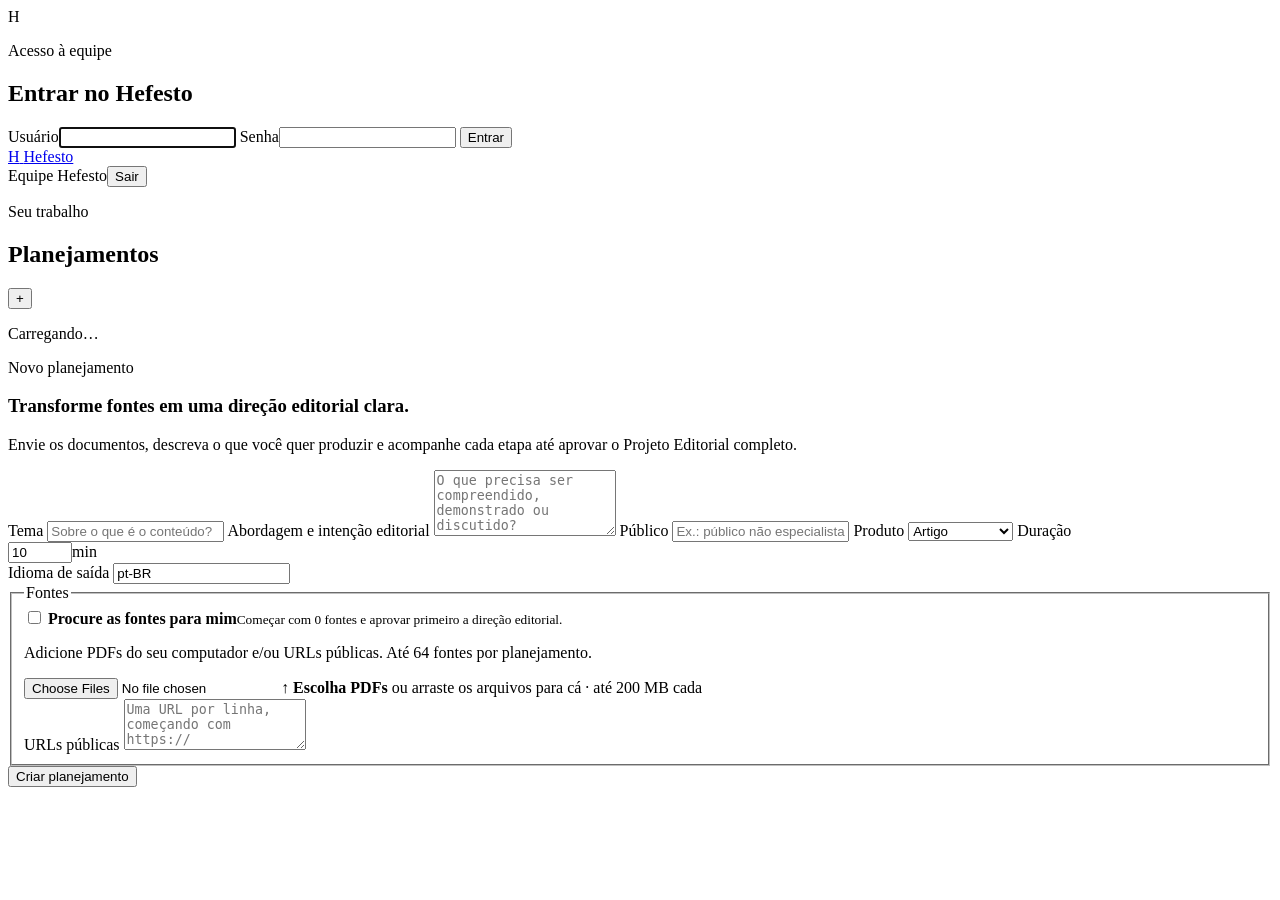
==== src/comunicamundo_v4/web/index.html @ 0eab29a1 "Integrate Docling PDF normalization" ====
<!doctype html>
<html lang="pt-BR">
<head>
  <meta charset="utf-8">
  <meta name="viewport" content="width=device-width, initial-scale=1">
  <meta name="theme-color" content="#171a18">
  <title>Hefesto — Planejamento editorial</title>
  <link rel="stylesheet" href="/assets/styles.css">
</head>
<body>
  <section id="login-screen" class="login-screen">
    <form id="login-form" class="login-card">
      <span class="brand-mark" aria-hidden="true">H</span>
      <p class="eyebrow">Acesso à equipe</p>
      <h1>Entrar no Hefesto</h1>
      <label class="field"><span>Usuário</span><input id="login-username" autocomplete="username" required autofocus></label>
      <label class="field"><span>Senha</span><input id="login-password" type="password" autocomplete="current-password" required></label>
      <div id="login-error" class="notice error" role="alert" hidden></div>
      <button id="login-button" class="primary-button" type="submit">Entrar</button>
    </form>
  </section>
  <header class="topbar">
    <a class="brand" href="/" aria-label="Hefesto — início">
      <span class="brand-mark" aria-hidden="true">H</span>
      <span>Hefesto</span>
    </a>
    <div class="identity"><span class="status-dot"></span><span id="identity">Equipe Hefesto</span><button id="logout" class="logout-button" type="button">Sair</button></div>
  </header>

  <main class="shell">
    <aside class="history-panel">
      <div class="history-heading">
        <div>
          <p class="eyebrow">Seu trabalho</p>
          <h2>Planejamentos</h2>
        </div>
        <button id="new-plan" class="icon-button" type="button" aria-label="Novo planejamento">+</button>
      </div>
      <div id="history" class="history-list" aria-live="polite">
        <p class="muted">Carregando…</p>
      </div>
    </aside>

    <section class="workspace">
      <section id="composer" class="composer">
        <div class="intro">
          <p class="eyebrow">Novo planejamento</p>
          <h1>Transforme fontes em uma direção editorial clara.</h1>
          <p>Envie os documentos, descreva o que você quer produzir e acompanhe cada etapa até aprovar o Projeto Editorial completo.</p>
        </div>

        <form id="plan-form" novalidate>
          <div class="field-grid">
            <label class="field field-wide">
              <span>Tema</span>
              <input id="theme" name="theme" required maxlength="500" placeholder="Sobre o que é o conteúdo?">
            </label>
            <label class="field field-wide">
              <span>Abordagem e intenção editorial</span>
              <textarea id="approach" name="approach" required rows="4" placeholder="O que precisa ser compreendido, demonstrado ou discutido?"></textarea>
            </label>
            <label class="field">
              <span>Público</span>
              <input id="audience" name="audience" required placeholder="Ex.: público não especialista">
            </label>
            <label class="field">
              <span>Produto</span>
              <select id="product" name="product">
                <option value="article">Artigo</option>
                <option value="video">Vídeo</option>
                <option value="podcast">Podcast</option>
                <option value="newsletter">Newsletter</option>
                <option value="report">Relatório</option>
                <option value="presentation">Apresentação</option>
              </select>
            </label>
            <label class="field">
              <span>Duração</span>
              <div class="input-suffix"><input id="duration" name="duration" type="number" min="1" max="1440" value="10" required><span>min</span></div>
            </label>
            <label class="field">
              <span>Idioma de saída</span>
              <input id="language" name="language" value="pt-BR" required>
            </label>
          </div>

          <fieldset class="sources">
            <legend>Fontes</legend>
            <label class="source-choice">
              <input id="find-sources" type="checkbox">
              <span><strong>Procure as fontes para mim</strong><small>Começar com 0 fontes e aprovar primeiro a direção editorial.</small></span>
            </label>
            <div id="provided-sources">
            <p class="field-help">Adicione PDFs do seu computador e/ou URLs públicas. Até 64 fontes por planejamento.</p>
            <label id="dropzone" class="dropzone" for="files">
              <input id="files" type="file" accept="application/pdf,.pdf" multiple>
              <span class="upload-symbol" aria-hidden="true">↑</span>
              <strong>Escolha PDFs</strong>
              <span>ou arraste os arquivos para cá · até 200 MB cada</span>
            </label>
            <div id="file-list" class="file-list"></div>
            <label class="field url-field">
              <span>URLs públicas</span>
              <textarea id="urls" rows="3" placeholder="Uma URL por linha, começando com https://"></textarea>
            </label>
            </div>
          </fieldset>

          <div id="form-error" class="notice error" role="alert" hidden></div>
          <button id="submit-plan" class="primary-button" type="submit">Criar planejamento</button>
        </form>
      </section>

      <section id="execution" class="execution" hidden aria-live="polite">
        <div class="execution-header">
          <div>
            <p class="eyebrow">Planejamento editorial</p>
            <h1 id="execution-title">Processando</h1>
            <p id="execution-subtitle" class="muted"></p>
          </div>
          <button id="back-to-form" class="secondary-button" type="button">Novo planejamento</button>
        </div>

        <div id="run-error" class="notice error" role="alert" hidden></div>
        <button id="resume-plan" class="secondary-button" type="button" hidden>Retomar processamento</button>
        <section id="summary-panel" class="summary-panel panel" hidden>
          <div class="section-heading">
            <div><p class="eyebrow">Resumo operacional</p><h2>Custo, tempo e entregáveis</h2></div>
          </div>
          <div class="summary-grid">
            <div><span>Custo acumulado</span><strong id="summary-cost">US$ 0</strong></div>
            <div><span>Tempo processado</span><strong id="summary-time">0 s</strong></div>
            <div><span>Chamadas LLM</span><strong id="summary-calls">0</strong></div>
            <div><span>Tokens totais</span><strong id="summary-tokens">0</strong></div>
          </div>
          <div id="deliverables" class="deliverable-list"></div>
        </section>
        <section class="panel">
          <div class="section-heading">
            <div><p class="eyebrow">Acompanhamento</p><h2>Etapas</h2></div>
            <span id="run-status" class="status-pill">Na fila</span>
          </div>
          <div id="stages" class="stage-list"></div>
        </section>

        <section id="metrics-panel" class="metrics panel" hidden>
          <div><span>Chamadas de modelo</span><strong id="metric-calls">0</strong></div>
          <div><span>Tokens de entrada</span><strong id="metric-input">0</strong></div>
          <div><span>Tokens de saída</span><strong id="metric-output">0</strong></div>
          <div><span>Tokens totais</span><strong id="metric-total">0</strong></div>
          <div><span>Custo</span><strong id="metric-cost">US$ 0</strong></div>
        </section>

        <section id="sources-panel" class="panel" hidden>
          <div class="section-heading">
            <div><p class="eyebrow">Fontes</p><h2>Selecionadas e adquiridas</h2></div>
          </div>
          <div id="source-manifest" class="source-manifest"></div>
        </section>

        <section id="assets-panel" class="panel" hidden>
          <div class="section-heading">
            <div><p class="eyebrow">Ativos das fontes</p><h2>Tabelas, figuras e gráficos extraídos</h2></div>
          </div>
          <div id="asset-manifest" class="source-manifest"></div>
        </section>

        <section id="project-panel" class="panel artifact" hidden>
          <p class="eyebrow">Resultado</p>
          <h2 id="project-title">Projeto Editorial</h2>
          <p id="project-promise" class="lead"></p>
          <div id="project-duration" class="duration-badge"></div>
          <h3>Eixo Narrativo</h3>
          <blockquote id="axis-statement"></blockquote>
          <p id="axis-rationale" class="artifact-copy"></p>
          <h3>Assuntos</h3>
          <div id="subjects" class="subject-list"></div>
          <div class="approval-row">
            <p id="project-approval-copy">Revise o projeto antes de concluir o planejamento.</p>
            <div id="provisional-chat" hidden>
              <label class="field"><span>O que você quer alterar?</span><textarea id="provisional-message" rows="3"></textarea></label>
              <button id="revise-provisional" class="secondary-button" type="button">Enviar alterações</button>
            </div>
            <button id="approve-project" class="primary-button" type="button">Aprovar Projeto Editorial</button>
            <button id="produce-text" class="primary-button" type="button" hidden>Gerar texto final</button>
          </div>
        </section>

        <section id="text-panel" class="panel final-text" hidden>
          <p class="eyebrow">Produto final</p>
          <h2 id="text-title"></h2>
          <p id="text-meta" class="muted"></p>
          <div id="text-body" class="text-body"></div>
        </section>
      </section>
    </section>
  </main>
  <script src="/assets/app.js" defer></script>
</body>
</html>
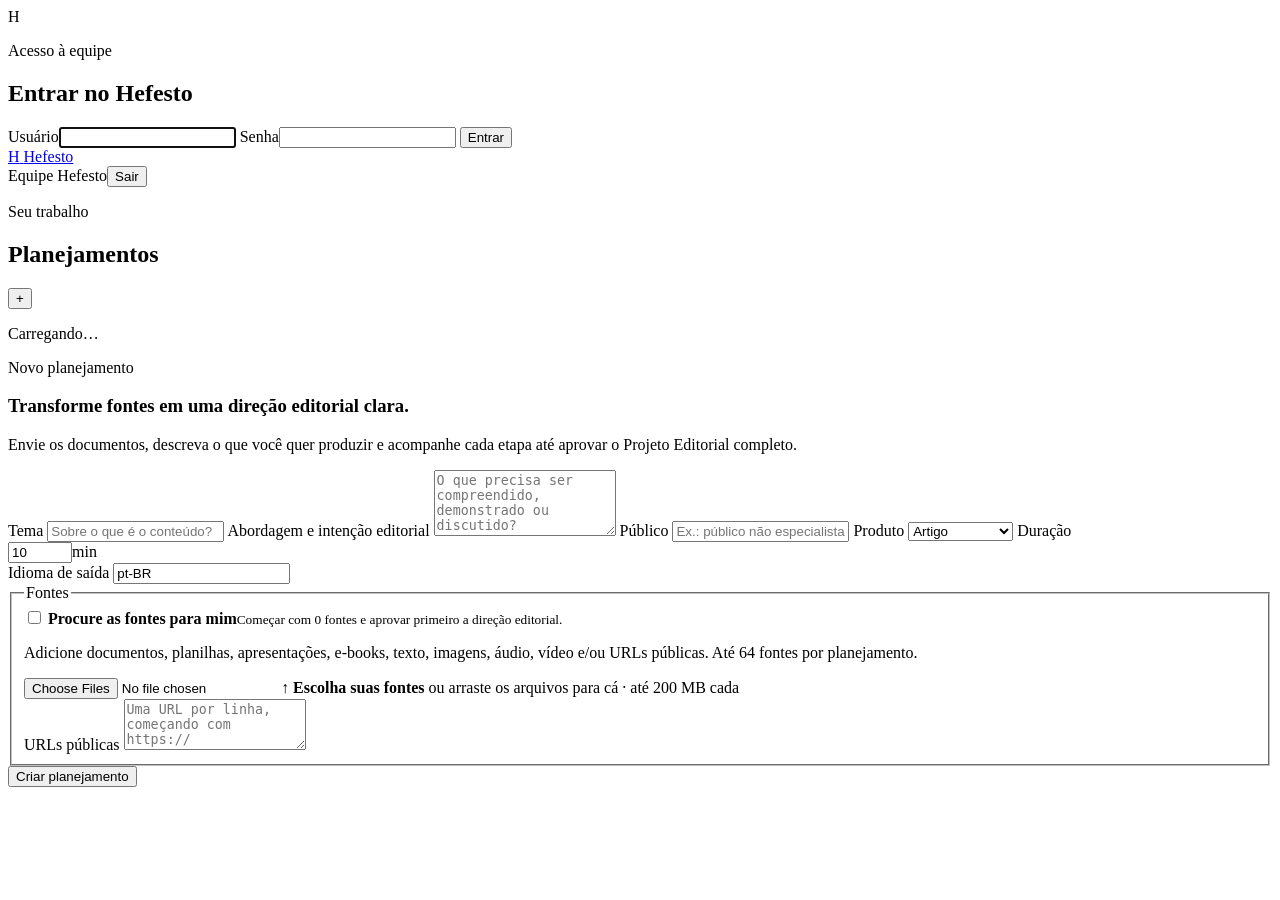
==== commit 250d0481: "Support all planned source inputs" ====
--- a/src/comunicamundo_v4/web/index.html
+++ b/src/comunicamundo_v4/web/index.html
@@ -91,11 +91,11 @@
               <span><strong>Procure as fontes para mim</strong><small>Começar com 0 fontes e aprovar primeiro a direção editorial.</small></span>
             </label>
             <div id="provided-sources">
-            <p class="field-help">Adicione PDFs do seu computador e/ou URLs públicas. Até 64 fontes por planejamento.</p>
+            <p class="field-help">Adicione documentos, planilhas, apresentações, e-books, texto, imagens, áudio, vídeo e/ou URLs públicas. Até 64 fontes por planejamento.</p>
             <label id="dropzone" class="dropzone" for="files">
-              <input id="files" type="file" accept="application/pdf,.pdf" multiple>
+              <input id="files" type="file" accept=".pdf,.docx,.pptx,.xlsx,.html,.htm,.xhtml,.epub,.md,.markdown,.txt,.png,.jpg,.jpeg,.tif,.tiff,.bmp,.webp,.wav,.mp3,.m4a,.aac,.ogg,.flac,.mp4,.avi,.mov,.mkv,.webm" multiple>
               <span class="upload-symbol" aria-hidden="true">↑</span>
-              <strong>Escolha PDFs</strong>
+              <strong>Escolha suas fontes</strong>
               <span>ou arraste os arquivos para cá · até 200 MB cada</span>
             </label>
             <div id="file-list" class="file-list"></div>
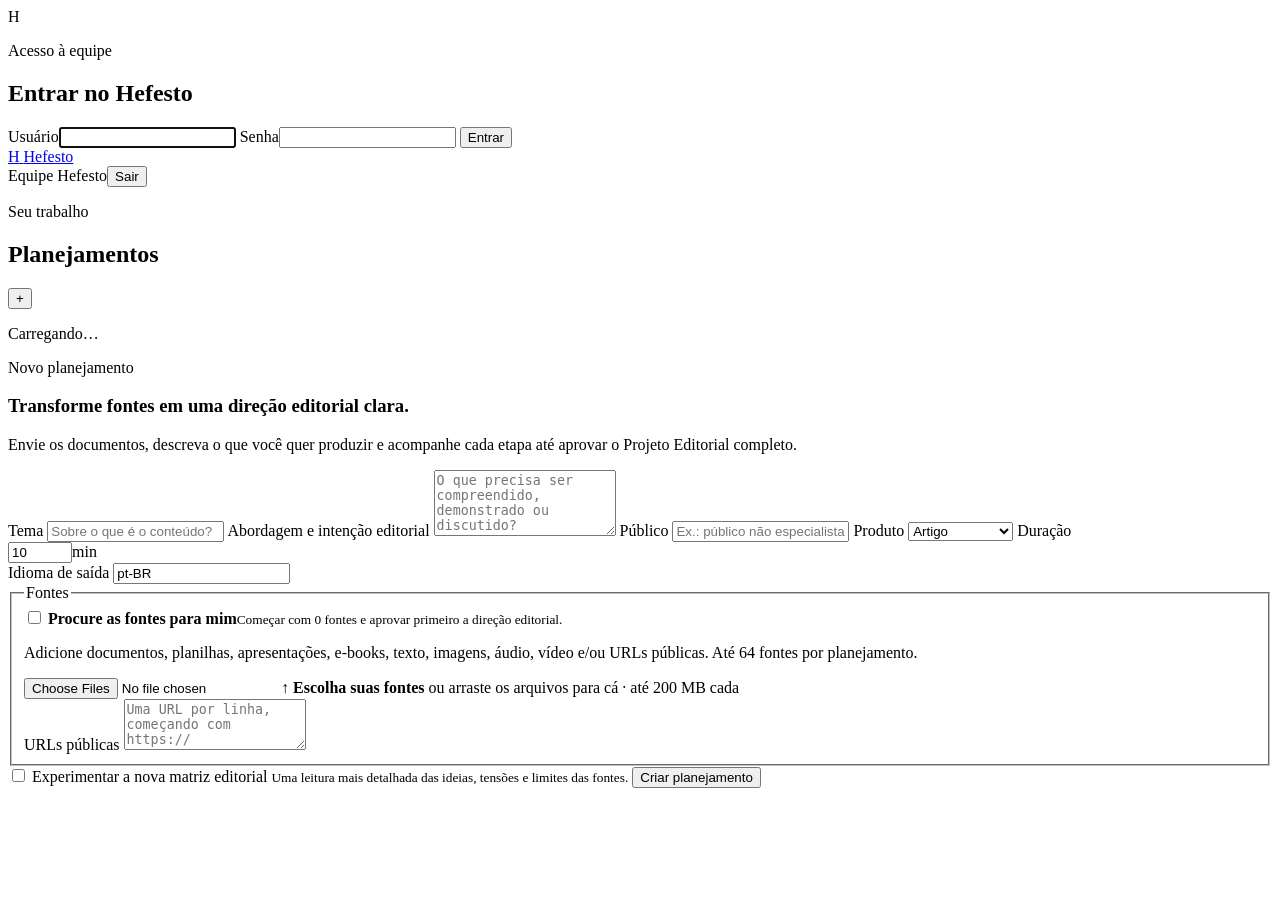
==== commit ac0a523d: "feat: offer matrix preview for user-led comparison" ====
--- a/src/comunicamundo_v4/web/index.html
+++ b/src/comunicamundo_v4/web/index.html
@@ -93,7 +93,7 @@
             <div id="provided-sources">
             <p class="field-help">Adicione documentos, planilhas, apresentações, e-books, texto, imagens, áudio, vídeo e/ou URLs públicas. Até 64 fontes por planejamento.</p>
             <label id="dropzone" class="dropzone" for="files">
-              <input id="files" type="file" accept=".pdf,.docx,.pptx,.xlsx,.html,.htm,.xhtml,.epub,.md,.markdown,.txt,.png,.jpg,.jpeg,.tif,.tiff,.bmp,.webp,.wav,.mp3,.m4a,.aac,.ogg,.flac,.mp4,.avi,.mov,.mkv,.webm" multiple>
+              <input id="files" type="file" accept=".pdf,.docx,.pptx,.xlsx,.html,.htm,.xhtml,.epub,.md,.txt,.png,.jpg,.jpeg,.tif,.tiff,.webp,.wav,.mp3,.aac,.mp4,.avi,.mov,.webm" multiple>
               <span class="upload-symbol" aria-hidden="true">↑</span>
               <strong>Escolha suas fontes</strong>
               <span>ou arraste os arquivos para cá · até 200 MB cada</span>
@@ -106,6 +106,10 @@
             </div>
           </fieldset>
 
+          <label class="field">
+            <span><input id="matrix-preview" type="checkbox"> Experimentar a nova matriz editorial</span>
+            <small>Uma leitura mais detalhada das ideias, tensões e limites das fontes.</small>
+          </label>
           <div id="form-error" class="notice error" role="alert" hidden></div>
           <button id="submit-plan" class="primary-button" type="submit">Criar planejamento</button>
         </form>
@@ -156,6 +160,13 @@
             <div><p class="eyebrow">Fontes</p><h2>Selecionadas e adquiridas</h2></div>
           </div>
           <div id="source-manifest" class="source-manifest"></div>
+        </section>
+
+        <section id="input-sources-panel" class="panel" hidden>
+          <div class="section-heading">
+            <div><p class="eyebrow">Arquivos enviados</p><h2 id="input-sources-title">Resultado da ingestão</h2></div>
+          </div>
+          <div id="input-sources-manifest" class="source-manifest"></div>
         </section>
 
         <section id="assets-panel" class="panel" hidden>
@@ -175,11 +186,12 @@
           <p id="axis-rationale" class="artifact-copy"></p>
           <h3>Assuntos</h3>
           <div id="subjects" class="subject-list"></div>
+          <div id="project-suggestions" hidden></div>
           <div class="approval-row">
             <p id="project-approval-copy">Revise o projeto antes de concluir o planejamento.</p>
-            <div id="provisional-chat" hidden>
-              <label class="field"><span>O que você quer alterar?</span><textarea id="provisional-message" rows="3"></textarea></label>
-              <button id="revise-provisional" class="secondary-button" type="button">Enviar alterações</button>
+            <div id="project-chat">
+              <label class="field"><span>O que você quer alterar?</span><textarea id="project-message" rows="3"></textarea></label>
+              <button id="revise-project" class="secondary-button" type="button">Enviar alterações</button>
             </div>
             <button id="approve-project" class="primary-button" type="button">Aprovar Projeto Editorial</button>
             <button id="produce-text" class="primary-button" type="button" hidden>Gerar texto final</button>
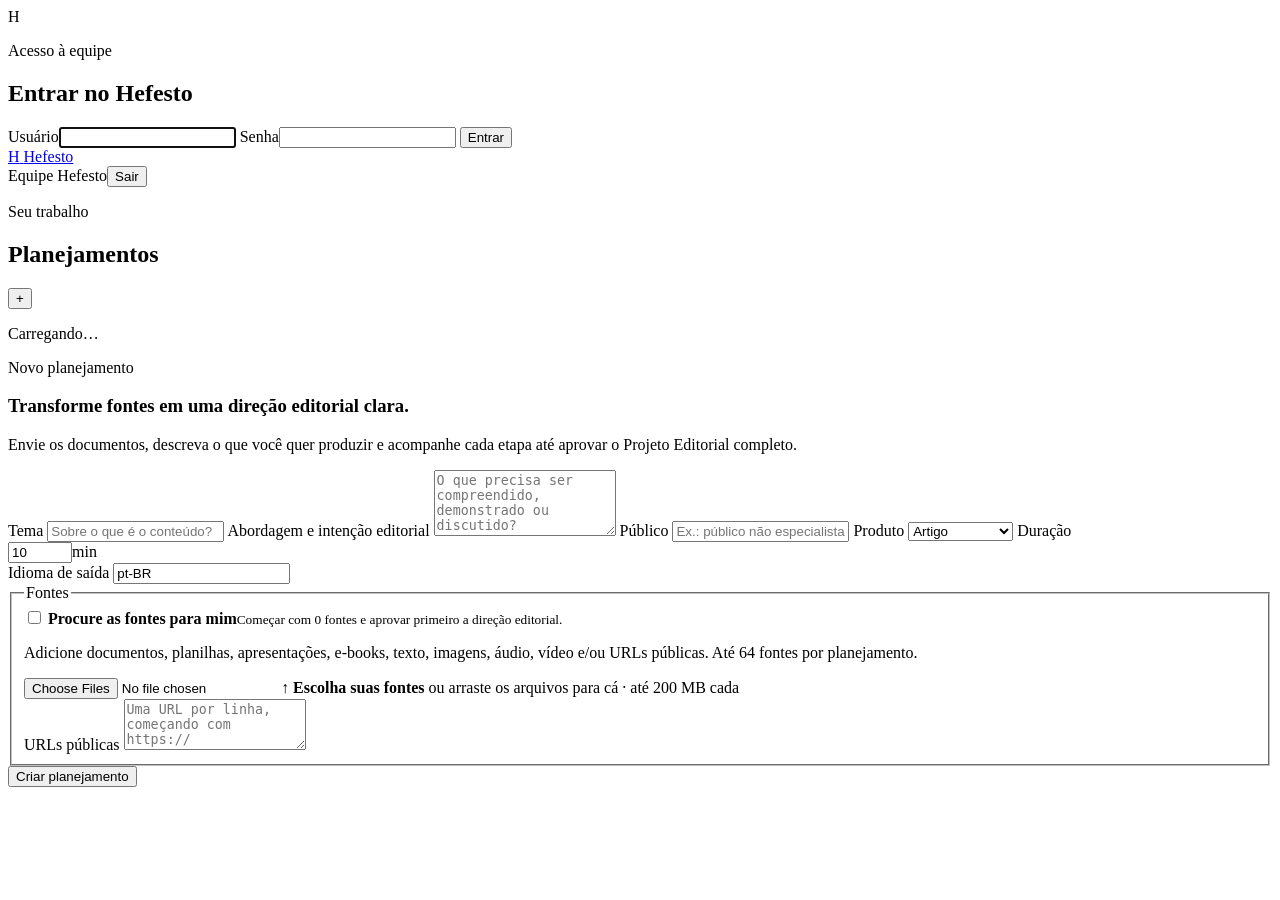
==== commit 6f0b608a: "Restore legacy editorial flow and remove experimental matrix" ====
--- a/src/comunicamundo_v4/web/index.html
+++ b/src/comunicamundo_v4/web/index.html
@@ -106,10 +106,6 @@
             </div>
           </fieldset>
 
-          <label class="field">
-            <span><input id="matrix-preview" type="checkbox"> Experimentar a nova matriz editorial</span>
-            <small>Uma leitura mais detalhada das ideias, tensões e limites das fontes.</small>
-          </label>
           <div id="form-error" class="notice error" role="alert" hidden></div>
           <button id="submit-plan" class="primary-button" type="submit">Criar planejamento</button>
         </form>
